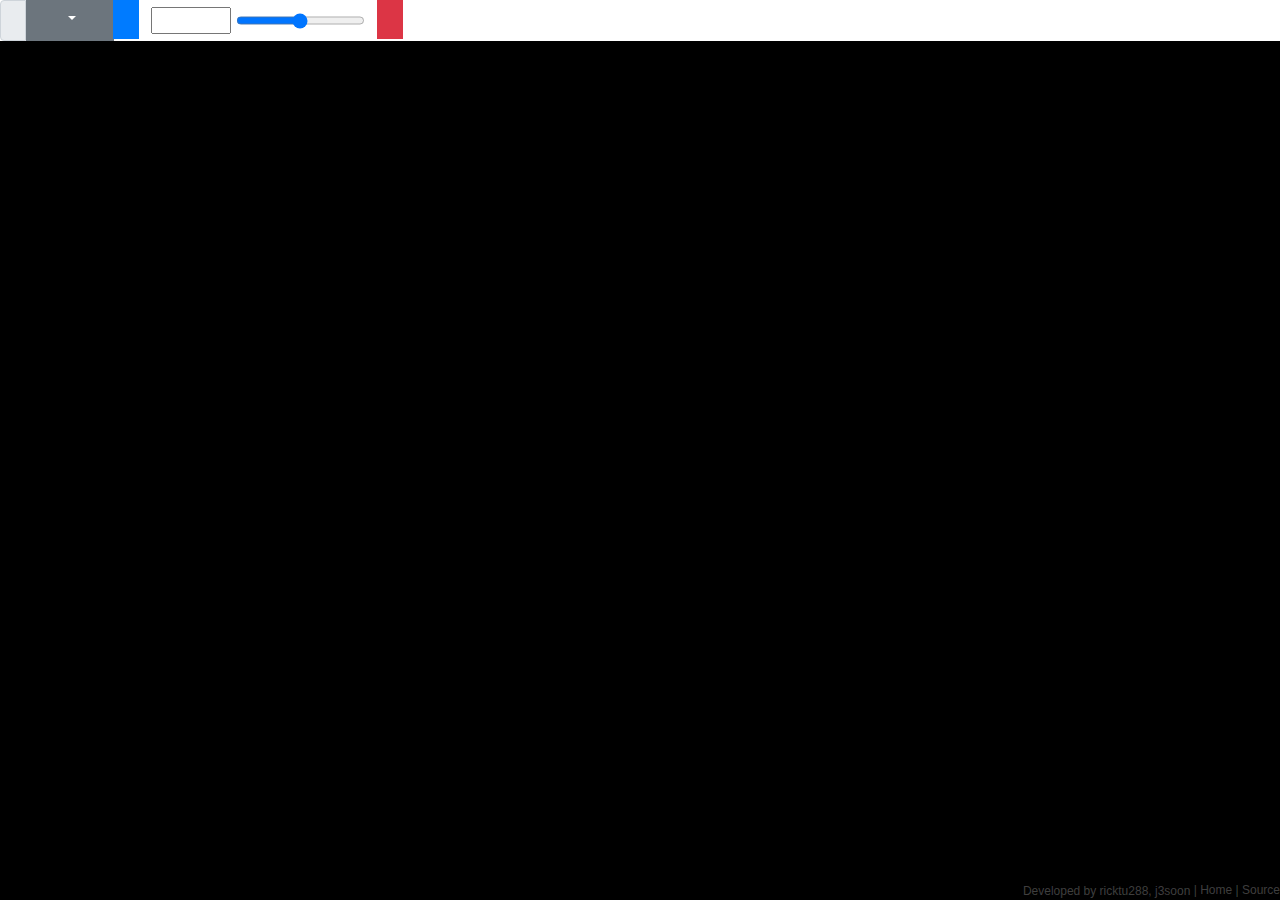
==== simulator/index.html @ 23d6cb28 "Fix halfplane click issue" ====
﻿<!DOCTYPE html>
<html manifest="manifest.appcache">
<head>
  <meta charset="utf-8">
  <meta http-equiv="x-ua-compatible" content="ie=edge">
  <meta name="viewport" content="width=device-width, initial-scale=1, user-scalable=0">
  <meta property="og:title" content="Ray Optics Simulation">
  <meta property="og:type" content="website">
  <meta property="og:url" content="../ray-optics/">
  <meta property="og:image" content="../image.png">
  <meta property="og:description" content="An open-source web app to simulate reflection and refraction of light.">
  <meta name="mobile-web-app-capable" content="yes">
  <meta name="apple-mobile-web-app-capable" content="yes">
  <meta name="apple-mobile-web-app-status-bar-style" content="white">

  <title>Ray Optics Simulation</title>
  <link rel="icon" href="icon128.png" type="image/png">
  <link rel="manifest" href="manifest.json">
  <link rel="apple-touch-icon" href="icon128.png">
  <!--Import CSSs-->
  <link rel="stylesheet" href="jquery-ui.css">
  <link rel="stylesheet" href="../bootstrap.min.css">
  <link rel="stylesheet" href="style.css">
  <!---<link rel="stylesheet" type="text/css" href="bootstrap.min.css" />--->
  <!---<link rel="stylesheet" href="jquery-ui.css">--->
</head>
<body style="background-color:rgb(0,0,0); overflow:hidden;">


<!-- Toolbar -->
  <canvas id="canvas1" style="position: absolute; top: 0; left: 0; z-index: -1">
  </canvas>
  <div id="toolbar" style="background-color: white"
  data-bind="foreach: toolbarGroups">
    <label class="btn-group">
      <div class="input-group-text" style="border-top-right-radius: 0; border-bottom-right-radius: 0;"
      data-bind="text: getLocaleName()"></div>
      <!-- ko foreach: tools -->
      <!-- ko if: type == 1/*ToolTypeEnum.RADIO*/ -->
      <label class="btn btn-secondary"
       data-toggle="popover" data-trigger="hover" data-html="true"
       data-bind="css: {'active': $parent.selected() == name}, attr: {title: getTitle(), 'data-content': getContent()}">
        <span data-bind="text: getLocaleName()"></span>
        <input type="radio" autocomplete="off"
        data-bind="attr: {name: $parent.title, id: id}, value: name, checked: $parent.selected">
      </label>
      <!-- /ko -->
      <!-- ko if: type == 2/*ToolTypeEnum.RADIOLIST*/ -->
      <label class="btn btn-secondary dropdown-toggle"
      data-bind="css: {'active': $parent.selected() == name}, attr: {style: 'z-index: ' + description + ' !important'}">
        <!-- Show child text before current text. -->
        <!--<span data-bind="text: selected"></span>-->
        <span data-bind="text: getLocaleName()"></span>
        <input type="radio" autocomplete="off"
        data-bind="attr: {name: $parent.title, id: id}, value: name, checked: $parent.selected">
        <div class="dropdown-menu" style="padding:0; margin:0; min-width:100%;">
          <div class="btn-group-vertical" style="padding:0; margin:0; width:100%" data-toggle="buttons">
            <!-- ko foreach: content -->
            <label class="btn btn-secondary" style="margin:0"
            data-toggle="popover" data-trigger="hover" data-html="true"
            data-bind="css: {'active': $parent.selected() == name}, attr: {title: getTitle(), 'data-content': getContent()}">
              <span data-bind="text: getLocaleName()"></span>
              <input type="radio" autocomplete="off"
              data-bind="attr: {name: $parent.name, id: id}, value: name, checked: $parent.selected">
            </label>
            <!-- /ko -->
          </div>
        </div>
      </label>
      <!-- /ko -->
      <!-- ko if: type == 3/*ToolTypeEnum.BUTTON*/ -->
      <label class="btn btn-secondary"
      data-toggle="popover" data-trigger="hover" data-html="true"
      data-bind="attr: {title: getTitle(), 'data-content': getContent(), id: id}">
        <span data-bind="text: getLocaleName()"></span>
      </label>
      <!-- /ko -->
      <!-- ko if: type == 4/*ToolTypeEnum.CHECK*/ -->
      <div class="btn-group">
        <label class="btn btn-primary"
        data-toggle="popover" data-trigger="hover" data-html="true"
        data-bind="css: {'active': selected() == true}, attr: {title: getTitle(), 'data-content': getContent()}">
          <input type="checkbox" autocomplete="off"
          data-bind="checked: selected, attr: {id: id}">
          <span data-bind="text: getLocaleName()"></span>
        </label>
      </div>
      <!-- /ko -->
      <!-- ko if: type == 5/*ToolTypeEnum.SLIDE*/ -->
      <div class="btn btn-static"
        data-toggle="popover" data-trigger="hover" data-html="true"
        data-bind="attr: {title: getTitle(), 'data-content': getContent()}">
        <span data-bind="text: getLocaleName() + ' :'"></span>
        <!-- TODO: Add validation, http://knockoutjs.com/documentation/extenders.html -->
        <input type="text" style="width: 80px"
         data-bind="value: value, valueUpdate: 'input', attr: {id: id + '_txt'}">
        <input type="range" style="vertical-align: middle"
         data-bind="attr: {min: min, max: max, step: step, id: id}, value: value, valueUpdate: 'input'">
      </div>
      <!-- /ko -->
      <!-- ko if: type == 6/*ToolTypeEnum.HELP*/ -->
      <div class="btn-group">
        <label class="btn btn-danger"
        data-toggle="popover" data-trigger="hover" data-html="true"
        data-bind="css: {'active': selected() == true}, attr: {title: getTitle(), 'data-content': getContent()}">
          <input id="help" type="checkbox" autocomplete="off"
          data-bind="checked: selected">
          <span data-bind="text: getLocaleName()"></span>
        </label>
      </div>
      <!-- /ko -->
      <!-- /ko -->
    </label>
  </div>

<!--<canvas id="canvas1" style="position:absolute;top:0;left:0;"></canvas>-->
<div style="width:100%;">
  <div class="mainbox" id="mainbox" style="width:100%; display: none">
    <div style="float: right; text-align:right; margin-right:5px">
      <div>
        <input type="button" id="undo" disabled>
        <input type="button" id="redo" disabled>
        <input type="button" id="reset">
        <input type="button" id="accessJSON" style="display:none;">
        <input type="button" id="save">
        <input type="button" id="open">
        <input type="button" id="save_canvas">
        <input type="file" id="openfile" style="display:none">
      </div>
      <div style="margin-top:2px">
        <label id="showgrid_">
          <input type="checkbox" id="showgrid">
          <span id="showgrid_title"></span>
        </label>
        <label id="grid_">
          <input type="checkbox" id="grid">
          <span id="grid_title"></span>
        </label>
        <label id="lockobjs_">
          <input type="checkbox" id="lockobjs">
          <span id="lockobjs_title"></span>
        </label>
      </div>
    </div>

    <!--==============barre d'outils===================-->
    <div class="optionsbar">
      <span id="toolbar_title"></span>
      <input type="button" class="toolbtn" id="tool_laser">
      <input type="button" class="toolbtn" id="tool_parallel">
      <input type="button" class="toolbtn" id="tool_radiant">
      <input type="button" class="toolbtn" id="tool_mirror_">
      <input type="button" class="toolbtn" id="tool_refractor_">
      <input type="button" class="toolbtn" id="tool_blackline">
      <input type="button" class="toolbtn" id="tool_ruler">
      <input type="button" class="toolbtn" id="tool_protractor">
      <input type="button" class="toolbtn" id="tool_regular">
      <input type="button" class="toolbtn" id="tool_text">&nbsp;
      <input type="button" class="toolbtn" id="tool_">
    </div>

    <div class="optionsbar">
      <span id="modebar_title"></span>
      <input type="button" class="toolbtn" id="mode_light">
      <input type="button" class="toolbtn" id="mode_extended_light">
      <input type="button" class="toolbtn" id="mode_images">
      <input type="button" class="toolbtn" id="mode_observer">
      <span id="rayDensity_title"></span>
      <input type="range" id="rayDensity" min="-3" max="3" step="0.0001" value="-2.3026">
      <span id="status" style="display:none;"></span>
    </div>
  </div>
  <div id="obj_settings" class="settingsbox" style="left:0; width:100%; display:none; background-color: rgb(255, 153, 0);">
    <div class="optionsbar">
      <span id="obj_name"></span>
      <span id="p_box">&nbsp;
        <span id="p_name"></span>
        <input type="range" id="objAttr_range">
        <input type="text" id="objAttr_text" style="width:40px;">
        <span id="setAttrAll_box">
          <label id="setAttrAll_">
            <input type="checkbox" id="setAttrAll">
            <span id="setAttrAll_title"></span>
          </label>
        </span>
      </span>
      <input type="button" id="copy">
      <input id="delete" type="button">
      <!--================Rotation point==================-->
      <input type="button" id="objSetPointRot_button">
      <input type="button" id="toggleGroupPanel_button">

    </div>
  </div>
</div>
<div id="forceStop" class="forcestopbox" style="top:10px; left:10px; display:none;"></div>
<textarea id="textarea1" style="position: absolute; bottom: 0; left: 0; width: 99%; height: 100px; display:none;"></textarea>

<!--=================Boîte d'archives================-->
<div id="saveBox" class="saveBox" style="right:0px; padding-left: 3px; padding-bottom: 3px; display:none;">
  <span id="save_name_title"></span>
  <input type="text" id="save_name" style="width:200px;" value="">
  <input type="button" id="save_confirm"><input type="button" id="save_cancel"><br>
  <div id="save_description" style="font-size:10pt; display: none;"></div>
</div>

<!--===============Menu déroulant de la barre d'outils==================-->
<div class="toollistbox" id="tool_mirror_list" style="position:absolute; display:none;">
  <input type="button" class="toollistbtn" id="tool_mirror"><br>
  <input type="button" class="toollistbtn" id="tool_arcmirror"><br>
  <input type="button" class="toollistbtn" id="tool_idealmirror">
</div>
<div class="toollistbox" id="tool_refractor_list" style="position:absolute; display:none;">
  <input type="button" class="toollistbtn" id="tool_halfplane"><br>
  <input type="button" class="toollistbtn" id="tool_circlelens"><br>
  <input type="button" class="toollistbtn" id="tool_refractor"><br>
  <input type="button" class="toollistbtn" id="tool_lens">
</div>

<!--================Zone de saisie des coordonnées=================-->
<input type="text" id="xybox" style="background-color:rgba(0,0,0,0.5); color:white; position:absolute; border:none; display:none;" value="">

<div style="position:absolute; right:0; bottom: 0; color:rgba(255,255,255,0.25); font-size:9pt;">
  <span id="footer_message">Developed by ricktu288, j3soon</span>
  |
  <a href="https://ricktu288.github.io/ray-optics/" target="_blank" style="color:rgba(255,255,255,0.25)" id="homepage">Home</a>
  |
  <a href="https://github.com/ricktu288/ray-optics" target="_blank" style="color:rgba(255,255,255,0.25)" id="source">Source</a>
</div>

<!--======================= Panel to group ======================================-->

<!--Import scripts-->
<script src="../jquery-3.3.1.min.js"></script>
<script src="../popper.min.js"></script>
<script src="../bootstrap.min.js"></script>
<script src="../knockout-min.js"></script>
<script src="jquery-ui.js"></script>

<script src="object.js"></script>
<script src="index.js"></script>
<script src="FileSaver.js"></script>
<script src="locales/fr.js"></script>
<script src="locales/en.js"></script>
<script src="locales/zh_CN.js"></script>
<script src="locales/zh_TW.js"></script>

<!--View Models scripts-->
<script src="ToolBarGroup.js"></script>
<script src="ToolBarViewModel.js"></script>
<script src="script.js"></script>

<script>
  (function(i,s,o,g,r,a,m){i['GoogleAnalyticsObject']=r;i[r]=i[r]||function(){
  (i[r].q=i[r].q||[]).push(arguments)},i[r].l=1*new Date();a=s.createElement(o),
  m=s.getElementsByTagName(o)[0];a.async=1;a.src=g;m.parentNode.insertBefore(a,m)
  })(window,document,'script','../analytics.js','ga');

  ga('create', 'UA-82058200-1', 'auto');
  ga('send', 'pageview');
</script>

</body>
</html>
---- simulator/style.css ----
.btn:focus,.btn:active:focus,.btn.active:focus,
.btn.focus,.btn:active.focus,.btn.active.focus {
  /* Remove the outline and shadow when button is focused. */
  outline: none;
  box-shadow: none;
}
.btn-group {
  /* Make button group wrappable. */
  display: flex;
  flex-wrap: wrap;
  margin: 0;
  margin-bottom: 2px;
}
.btn-static {
  cursor: default !important;
}
.btn-group > .btn {
  /* Make btn in btn-group won't extend the height of container. */
  margin-bottom: 0;
  /* Remove smooth edge */
  border-radius: 0;
}
.btn-group-toggle > .btn {
  /* Remove smooth edge */
  border-radius: 0;
  border: 0;
  /* Fill to parent. */
  height: 100%;
}
input[type="radio"] {
  /* Make native radio act as the same as bootstrap's radio. */
  display: none;
}
input[type="checkbox"] {
  /* Make native checkbox act as the same as bootstrap's checkbox. */
  display: none;
}
#setAttrAll {
  display: inline;
}
.dropdown-toggle {
  /* Fix dropdown-menu overlapped by checked radio */
  /*z-index: 1060 !important;*/
  position: absolute;
  display: block;
}
span {
  vertical-align: middle;
}
input[type="text"] {
  vertical-align: middle;
  font-size: 14px;
}
/* Prevent popover flickering when space is not enough */
.popover { pointer-events: none; }

input[type="button"] {
  margin: 1px;
}

input[type="range"] {
  height:15px;
  padding-top: 0px;
  padding-bottom: 0px;
}

.toolbtn {
  -webkit-appearance: none;
  border-radius: 0;
  border-style:none;
  background-color:rgb(230,230,230);
  outline: none;
  line-height: 110%;
}

.toolbtn:hover {
  border-style:none;
  background-color:rgb(200,200,200);
  outline: none;
  line-height: 110%;
}

.toolbtnwithlisthover {
  border-style:none;
  background-color:rgb(215,215,215);
  outline: none;
  line-height: 110%;
}

.toolbtnselected {
  -webkit-appearance: none;
  border-radius: 0;
  border-style:none;
  background-color:rgb(192,192,192);
  outline: none;
  line-height: 110%;
}

.toollistbox {
  background-color:rgb(215,215,215);
  font-size:12pt;
  position:absolute;
  padding-right: 1px;
  line-height:1;
}

.toollistbtn {
  -webkit-appearance: none;
  border-radius: 0;
  border-style:none;
  background-color:rgb(215,215,215);
  outline: none;
  line-height: 110%;
  width:100%;
  text-align:left;
}

.toollistbtn:hover {
  border-style:none;
  background-color:rgb(168,168,168);
  outline: none;
  line-height: 110%;
  width:100%;
  text-align:left;
}

.toollistbtnselected {
  -webkit-appearance: none;
  border-radius: 0;
  border-style:none;
  background-color:rgb(168,168,168);
  outline: none;
  line-height: 110%;
  width:100%;
  text-align:left;
}

.mainbox {
  background-color:white;
  font-size:12pt;
  padding-top: 1px;
  padding-left: 1px;
  padding-bottom: 4px;
  padding-right: 1px;
  margin: 0px;
}

.saveBox {
  background-color:white;
  font-size:12pt;
  padding-top: 1px;
  padding-left: 1px;
  padding-bottom: 1px;
  padding-right: 1px;
  margin: 0px;
}


.settingsbox {
  background-color:rgb(90,90,90);
  color:white;
  opacity:0.8;
  font-size:12pt;
  padding: 1px;
  margin: 0px;
}

.forcestopbox {
  background-color:red;
  color:white;
  opacity:0.8;
  font-size:12pt;
}

.optionsbar {
  margin-left:5px;
  margin-top:2px;
}

input {
  outline: none;
}

textarea {
  outline: none;
}

/* Lateral panel to group */

#sideMultipleGroup {
  position: relative;
  display: block;
  margin: auto;
  overflow: auto;
  width: 30%;
  height: 40%;
}

.hidePanel {
  animation: hideP 0.7s ease-in-out forwards;
}

.showPanel {
  animation: showP 0.7s ease-in-out forwards;
}

#elementInGr {
  position: relative;
  display: block;
  margin: auto;
  overflow: auto;
  width: 30%;
  height: 40%;
}

#sideMultipleGroup table, #elementInGr table {
  width: 100%;
  height: auto;
  border-collapse: collapse;
}

#sideMultipleGroup thead tr, #elementInGr thead tr {
  width: 100%;
  height: 50px;
  text-align: center;
}

#sideMultipleGroup tbody tr {
  width: 100%;
  height: 50px;
  text-align: center;
}

#elementInGr tbody tr {
  width: 100%;
  height: 25px;
  text-align: center;
}

#sideMultipleGroup tbody td {
  height: 50px;
  width: 33.33%;
  border: 1px solid black;
  background-color: rgb(223, 223, 223);
}

#elementInGr tbody td {
  height: 25px;
  width: 33.33%;
  border: 1px solid black;
  background-color: rgb(223, 223, 223);
}

#sideMultipleGroup tbody button {
  width: 80%;
  height: 60%;
}

input[type="radio"][name="multipleGr"] {
  display: block;
  margin: auto;
}

@keyframes hideP {
  from {
      right: -35%;
  } to {
      right: -65%;
  }
}

@keyframes showP {
  from {
      right: -65%;
  } to {
      right: -35%;
  }
}
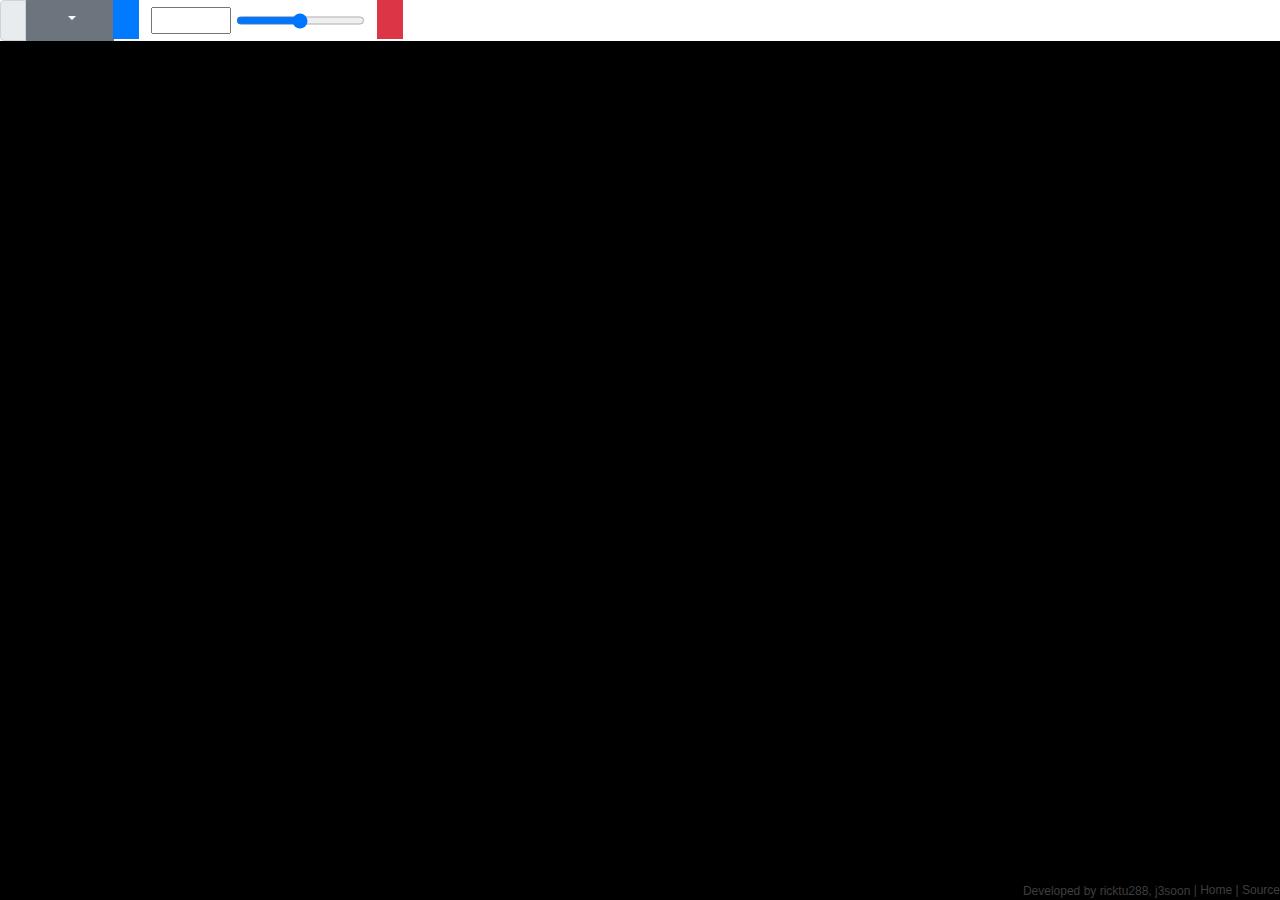
==== commit 13e13180: "Add arrow on rays feature" ====
--- a/simulator/index.html
+++ b/simulator/index.html
@@ -189,6 +189,9 @@
       <!--================Rotation point==================-->
       <input type="button" id="objSetPointRot_button">
       <input type="button" id="toggleGroupPanel_button">
+      <!--================Show arrow on key==================-->
+      <label for="showArrowOnRay"></label>
+      <input type="checkbox" id="showArrowOnRay" name="Eu" style="display: inline;">
 
     </div>
   </div>
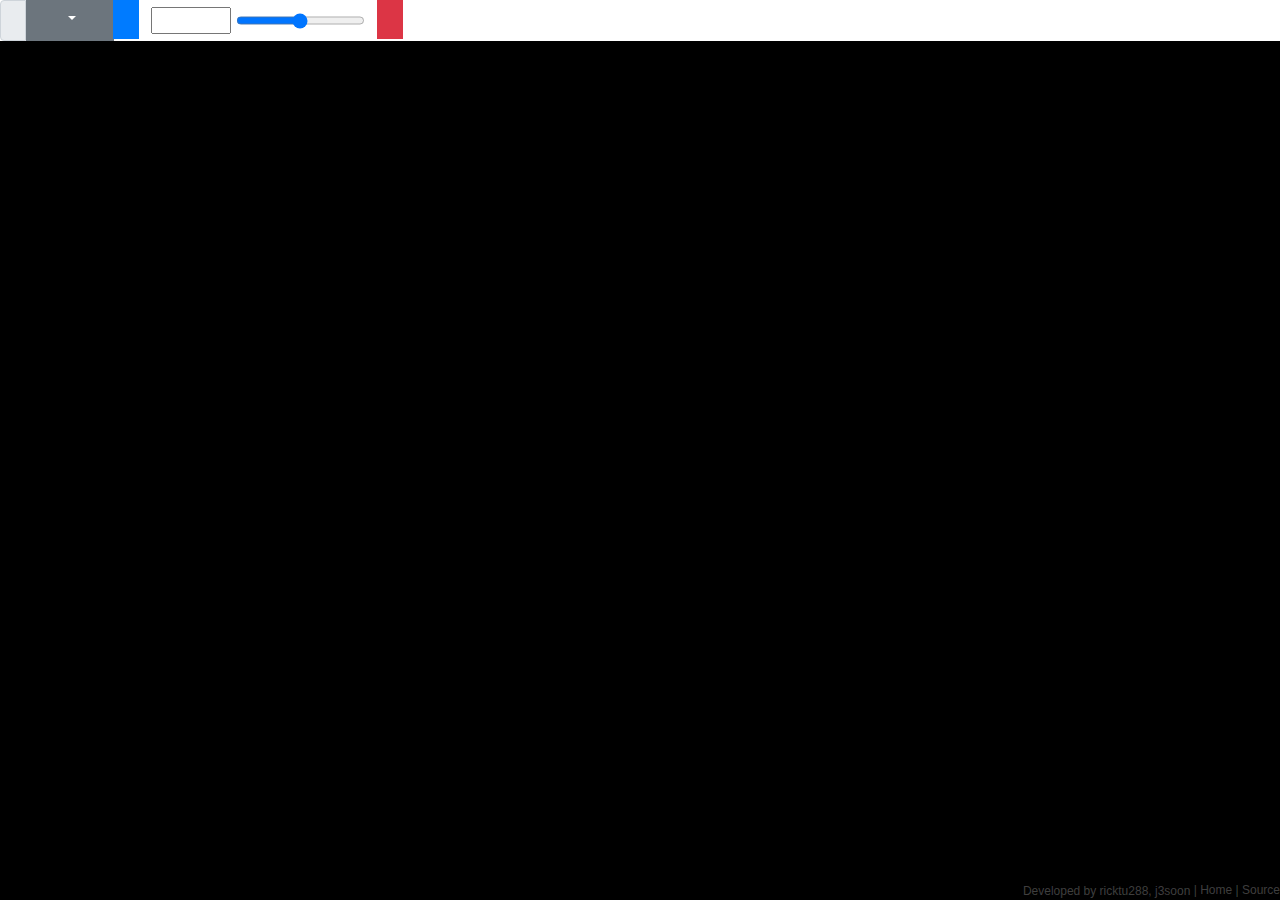
==== commit 3f9aa4b6: "Successfully add custom refractor feature" ====
--- a/simulator/index.html
+++ b/simulator/index.html
@@ -187,7 +187,7 @@
       <input type="button" id="copy">
       <input id="delete" type="button">
       <!--================Rotation point==================-->
-      <input type="button" id="objSetPointRot_button">
+      <input type="button" id="objSetPointRot_button" style="display:none;">
       <input type="button" id="toggleGroupPanel_button">
       <!--================Show arrow on key==================-->
       <label for="showArrowOnRay"></label>
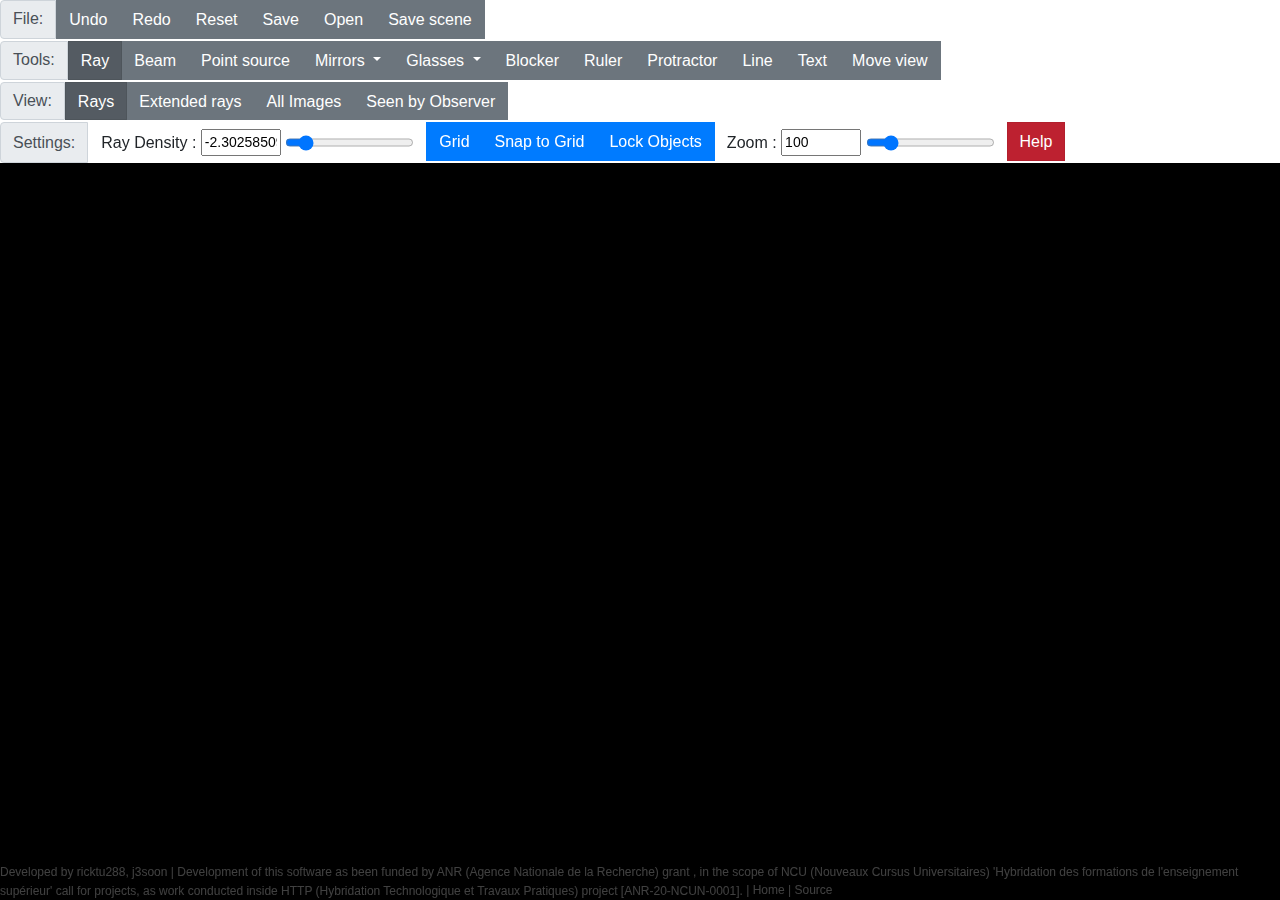
==== commit b06f1c24: "Reorganize folders" ====
--- a/simulator/index.html
+++ b/simulator/index.html
@@ -1,5 +1,5 @@
 ﻿<!DOCTYPE html>
-<html manifest="manifest.appcache">
+<html manifest="manifest/manifest.appcache">
 <head>
   <meta charset="utf-8">
   <meta http-equiv="x-ua-compatible" content="ie=edge">
@@ -14,13 +14,13 @@
   <meta name="apple-mobile-web-app-status-bar-style" content="white">
 
   <title>Ray Optics Simulation</title>
-  <link rel="icon" href="icon128.png" type="image/png">
-  <link rel="manifest" href="manifest.json">
-  <link rel="apple-touch-icon" href="icon128.png">
+  <link rel="icon" href="../img/icon128.png" type="image/png">
+  <link rel="manifest" href="manifest/manifest.json">
+  <link rel="apple-touch-icon" href="../img/icon128.png">
   <!--Import CSSs-->
-  <link rel="stylesheet" href="jquery-ui.css">
-  <link rel="stylesheet" href="../bootstrap.min.css">
-  <link rel="stylesheet" href="style.css">
+  <link rel="stylesheet" href="../lib/jquery-ui.css">
+  <link rel="stylesheet" href="../lib/bootstrap.min.css">
+  <link rel="stylesheet" href="css/style.css">
   <!---<link rel="stylesheet" type="text/css" href="bootstrap.min.css" />--->
   <!---<link rel="stylesheet" href="jquery-ui.css">--->
 </head>
@@ -113,7 +113,6 @@
     </label>
   </div>
 
-<!--<canvas id="canvas1" style="position:absolute;top:0;left:0;"></canvas>-->
 <div style="width:100%;">
   <div class="mainbox" id="mainbox" style="width:100%; display: none">
     <div style="float: right; text-align:right; margin-right:5px">
@@ -188,10 +187,16 @@
       <input id="delete" type="button">
       <!--================Rotation point==================-->
       <input type="button" id="objSetPointRot_button" style="display:none;">
+      <!--===================Group========================-->
       <input type="button" id="toggleGroupPanel_button">
+      <!--===================Cauchy=======================-->
+      <input type="button" id="cauchy_button">
       <!--================Show arrow on key==================-->
       <label for="showArrowOnRay"></label>
-      <input type="checkbox" id="showArrowOnRay" name="Eu" style="display: inline;">
+      <input type="checkbox" id="showArrowOnRay" style="display: inline;">
+      <!--================Parasitic rays==================-->
+      <label for="showParasiticRays"></label>
+      <input type="checkbox" id="showParasiticRays" style="display: inline;">
 
     </div>
   </div>
@@ -234,30 +239,33 @@
 <!--======================= Panel to group ======================================-->
 
 <!--Import scripts-->
-<script src="../jquery-3.3.1.min.js"></script>
-<script src="../popper.min.js"></script>
-<script src="../bootstrap.min.js"></script>
-<script src="../knockout-min.js"></script>
-<script src="jquery-ui.js"></script>
-
-<script src="object.js"></script>
-<script src="index.js"></script>
-<script src="FileSaver.js"></script>
+<script src="../lib/jquery-3.3.1.min.js"></script>
+<script src="../lib/popper.min.js"></script>
+<script src="../lib/bootstrap.min.js"></script>
+<script src="../lib/knockout-min.js"></script>
+<script src="../lib/jquery-ui.js"></script>
+
+<script src="js/graphs.js"></script>
+<script src="js/canvaspainter.js"></script>
+<script src="js/object.js"></script>
+<script src="js/index.js"></script>
+<script src="js/canvas_event_manager.js"></script>
+<script src="js/FileSaver.js"></script>
 <script src="locales/fr.js"></script>
 <script src="locales/en.js"></script>
 <script src="locales/zh_CN.js"></script>
 <script src="locales/zh_TW.js"></script>
 
 <!--View Models scripts-->
-<script src="ToolBarGroup.js"></script>
-<script src="ToolBarViewModel.js"></script>
-<script src="script.js"></script>
+<script src="js/ToolBarGroup.js"></script>
+<script src="js/ToolBarViewModel.js"></script>
+<script src="js/script.js"></script>
 
 <script>
   (function(i,s,o,g,r,a,m){i['GoogleAnalyticsObject']=r;i[r]=i[r]||function(){
   (i[r].q=i[r].q||[]).push(arguments)},i[r].l=1*new Date();a=s.createElement(o),
   m=s.getElementsByTagName(o)[0];a.async=1;a.src=g;m.parentNode.insertBefore(a,m)
-  })(window,document,'script','../analytics.js','ga');
+  })(window,document,'script','../lib/analytics.js','ga');
 
   ga('create', 'UA-82058200-1', 'auto');
   ga('send', 'pageview');
--- a/simulator/css/style.css
+++ b/simulator/css/style.css
@@ -0,0 +1,278 @@
+.btn:focus,.btn:active:focus,.btn.active:focus,
+.btn.focus,.btn:active.focus,.btn.active.focus {
+  /* Remove the outline and shadow when button is focused. */
+  outline: none;
+  box-shadow: none;
+}
+.btn-group {
+  /* Make button group wrappable. */
+  display: flex;
+  flex-wrap: wrap;
+  margin: 0;
+  margin-bottom: 2px;
+}
+.btn-static {
+  cursor: default !important;
+}
+.btn-group > .btn {
+  /* Make btn in btn-group won't extend the height of container. */
+  margin-bottom: 0;
+  /* Remove smooth edge */
+  border-radius: 0;
+}
+.btn-group-toggle > .btn {
+  /* Remove smooth edge */
+  border-radius: 0;
+  border: 0;
+  /* Fill to parent. */
+  height: 100%;
+}
+input[type="radio"] {
+  /* Make native radio act as the same as bootstrap's radio. */
+  display: none;
+}
+input[type="checkbox"] {
+  /* Make native checkbox act as the same as bootstrap's checkbox. */
+  display: none;
+}
+#setAttrAll {
+  display: inline;
+}
+.dropdown-toggle {
+  /* Fix dropdown-menu overlapped by checked radio */
+  /*z-index: 1060 !important;*/
+  position: absolute;
+  display: block;
+}
+span {
+  vertical-align: middle;
+}
+input[type="text"] {
+  vertical-align: middle;
+  font-size: 14px;
+}
+/* Prevent popover flickering when space is not enough */
+.popover { pointer-events: none; }
+
+input[type="button"] {
+  margin: 1px;
+}
+
+input[type="range"] {
+  height:15px;
+  padding-top: 0px;
+  padding-bottom: 0px;
+}
+
+.toolbtn {
+  -webkit-appearance: none;
+  border-radius: 0;
+  border-style:none;
+  background-color:rgb(230,230,230);
+  outline: none;
+  line-height: 110%;
+}
+
+.toolbtn:hover {
+  border-style:none;
+  background-color:rgb(200,200,200);
+  outline: none;
+  line-height: 110%;
+}
+
+.toolbtnwithlisthover {
+  border-style:none;
+  background-color:rgb(215,215,215);
+  outline: none;
+  line-height: 110%;
+}
+
+.toolbtnselected {
+  -webkit-appearance: none;
+  border-radius: 0;
+  border-style:none;
+  background-color:rgb(192,192,192);
+  outline: none;
+  line-height: 110%;
+}
+
+.toollistbox {
+  background-color:rgb(215,215,215);
+  font-size:12pt;
+  position:absolute;
+  padding-right: 1px;
+  line-height:1;
+}
+
+.toollistbtn {
+  -webkit-appearance: none;
+  border-radius: 0;
+  border-style:none;
+  background-color:rgb(215,215,215);
+  outline: none;
+  line-height: 110%;
+  width:100%;
+  text-align:left;
+}
+
+.toollistbtn:hover {
+  border-style:none;
+  background-color:rgb(168,168,168);
+  outline: none;
+  line-height: 110%;
+  width:100%;
+  text-align:left;
+}
+
+.toollistbtnselected {
+  -webkit-appearance: none;
+  border-radius: 0;
+  border-style:none;
+  background-color:rgb(168,168,168);
+  outline: none;
+  line-height: 110%;
+  width:100%;
+  text-align:left;
+}
+
+.mainbox {
+  background-color:white;
+  font-size:12pt;
+  padding-top: 1px;
+  padding-left: 1px;
+  padding-bottom: 4px;
+  padding-right: 1px;
+  margin: 0px;
+}
+
+.saveBox {
+  background-color:white;
+  font-size:12pt;
+  padding-top: 1px;
+  padding-left: 1px;
+  padding-bottom: 1px;
+  padding-right: 1px;
+  margin: 0px;
+}
+
+
+.settingsbox {
+  background-color:rgb(90,90,90);
+  color:white;
+  opacity:0.8;
+  font-size:12pt;
+  padding: 1px;
+  margin: 0px;
+}
+
+.forcestopbox {
+  background-color:red;
+  color:white;
+  opacity:0.8;
+  font-size:12pt;
+}
+
+.optionsbar {
+  margin-left:5px;
+  margin-top:2px;
+}
+
+input {
+  outline: none;
+}
+
+textarea {
+  outline: none;
+}
+
+/* Lateral panel to group */
+
+#sideMultipleGroup {
+  position: relative;
+  display: block;
+  margin: auto;
+  overflow: auto;
+  width: 30%;
+  height: 40%;
+}
+
+.hidePanel {
+  animation: hideP 0.7s ease-in-out forwards;
+}
+
+.showPanel {
+  animation: showP 0.7s ease-in-out forwards;
+}
+
+#elementInGr {
+  position: relative;
+  display: block;
+  margin: auto;
+  overflow: auto;
+  width: 30%;
+  height: 40%;
+}
+
+#sideMultipleGroup table, #elementInGr table {
+  width: 100%;
+  height: auto;
+  border-collapse: collapse;
+}
+
+#sideMultipleGroup thead tr, #elementInGr thead tr {
+  width: 100%;
+  height: 50px;
+  text-align: center;
+}
+
+#sideMultipleGroup tbody tr {
+  width: 100%;
+  height: 50px;
+  text-align: center;
+}
+
+#elementInGr tbody tr {
+  width: 100%;
+  height: 25px;
+  text-align: center;
+}
+
+#sideMultipleGroup tbody td {
+  height: 50px;
+  width: 33.33%;
+  border: 1px solid black;
+  background-color: rgb(223, 223, 223);
+}
+
+#elementInGr tbody td {
+  height: 25px;
+  width: 33.33%;
+  border: 1px solid black;
+  background-color: rgb(223, 223, 223);
+}
+
+#sideMultipleGroup tbody button {
+  width: 80%;
+  height: 60%;
+}
+
+input[type="radio"][name="multipleGr"] {
+  display: block;
+  margin: auto;
+}
+
+@keyframes hideP {
+  from {
+      right: -35%;
+  } to {
+      right: -65%;
+  }
+}
+
+@keyframes showP {
+  from {
+      right: -65%;
+  } to {
+      right: -35%;
+  }
+}